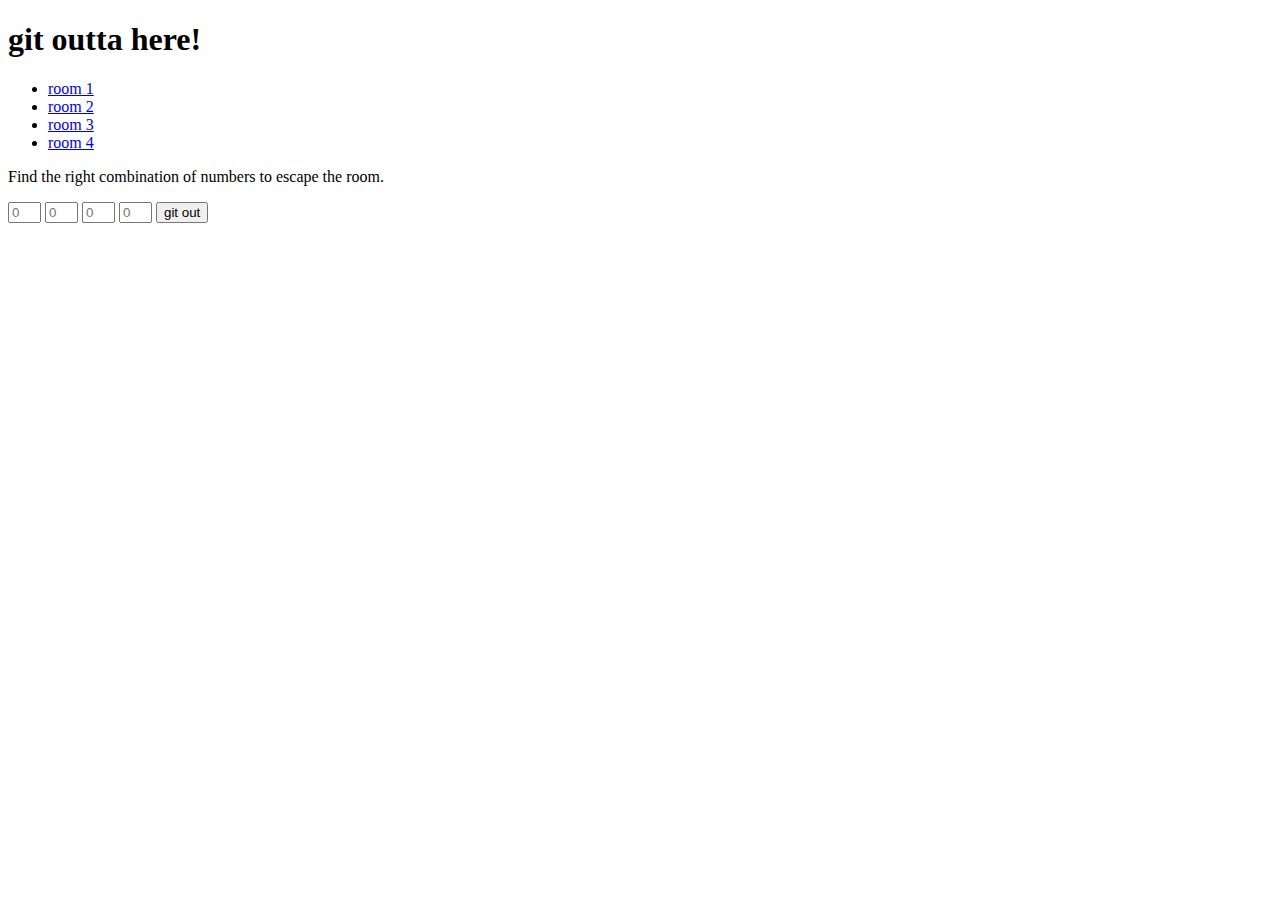
==== index.html @ d87fce8a "html pages" ====
<!DOCTYPE html>
<html lang="en">
<head>
    <meta charset="UTF-8">
    <meta name="viewport" content="width=device-width, initial-scale=1.0">
    <link rel="stylesheet" href="./css/style.css">
    <title>hackaton</title>
</head>
<body>
    <main>
        <h1>git outta here!</h1>
        <nav>
            <ul>
                <li><a href="./room-1.html">room 1</a></li>
                <li><a href="./room-2.html">room 2</a></li>
                <li><a href="./room-3.html">room 3</a></li>
                <li><a href="./room-4.html">room 4</a></li>
            </ul>
        </nav>
        <p>
            Find the right combination of numbers to escape the room.
        </p>
    
        <form action="https://shorturl.at/7mHvR">
            <input type="text" pattern="1" placeholder="0" required size="1">
            <input type="text" pattern="2" placeholder="0" required size="1">
            <input type="text" pattern="3" placeholder="0" required size="1">
            <input type="text" pattern="4" placeholder="0" required size="1">
            <button type="submit">git out</button>
        </form>
    </main>
</body>
</html>
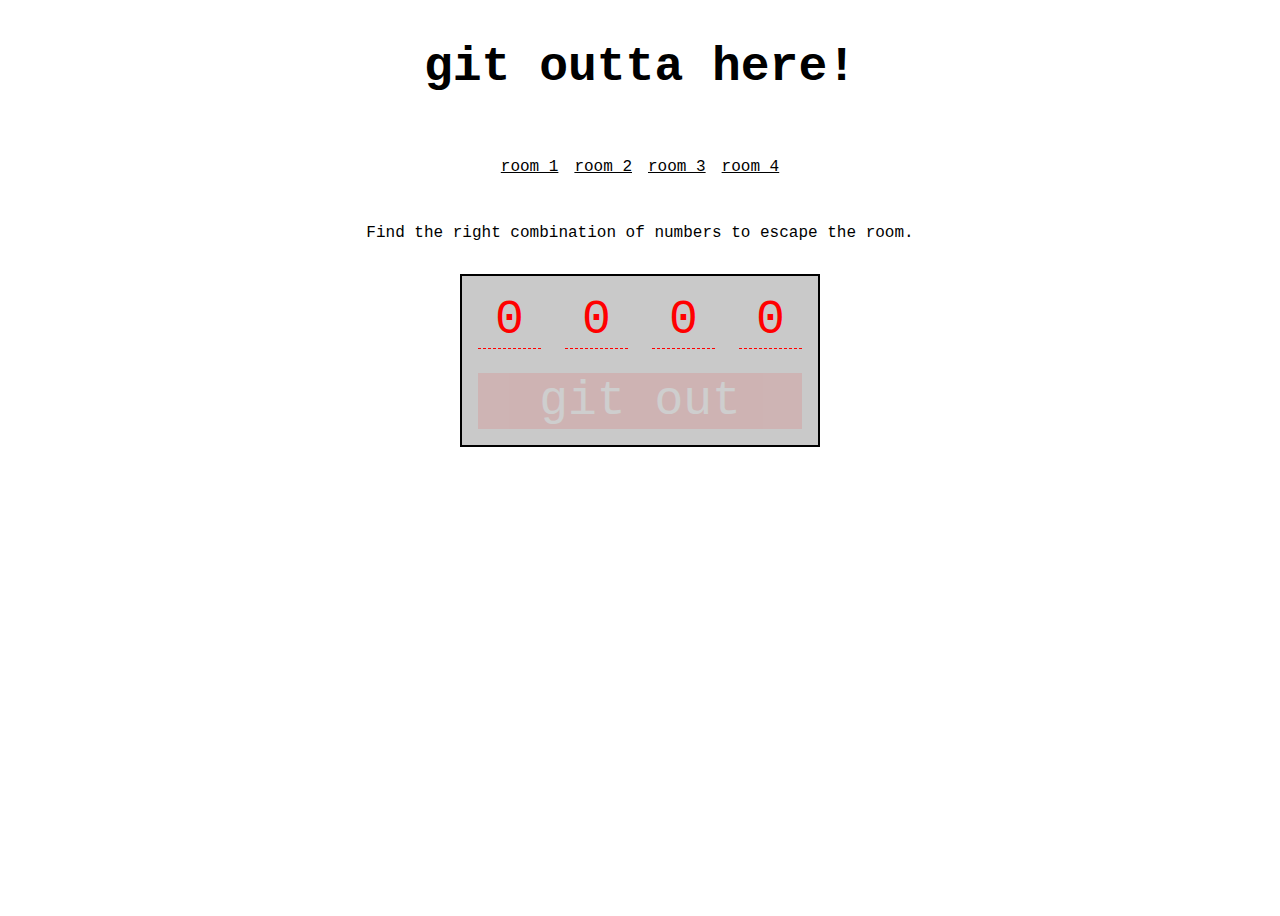
==== commit 5e7f1fb7: "final commit" ====
--- a/index.html
+++ b/index.html
@@ -11,23 +11,25 @@
         <h1>git outta here!</h1>
         <nav>
             <ul>
-                <li><a href="./room-1.html">room 1</a></li>
-                <li><a href="./room-2.html">room 2</a></li>
-                <li><a href="./room-3.html">room 3</a></li>
-                <li><a href="./room-4.html">room 4</a></li>
+                <li><a href="./pages/room-1.html">room 1</a></li>
+                <li><a href="./pages/room-2.html">room 2</a></li>
+                <li><a href="./pages/room-3.html">room 3</a></li>
+                <li><a href="./pages/room-4.html">room 4</a></li>
             </ul>
         </nav>
         <p>
             Find the right combination of numbers to escape the room.
         </p>
-    
-        <form action="https://shorturl.at/7mHvR">
-            <input type="text" pattern="1" placeholder="0" required size="1">
-            <input type="text" pattern="2" placeholder="0" required size="1">
-            <input type="text" pattern="3" placeholder="0" required size="1">
-            <input type="text" pattern="4" placeholder="0" required size="1">
-            <button type="submit">git out</button>
-        </form>
+
+<div class="form__container">
+    <form action="https://shorturl.at/7mHvR">
+        <input type="text" pattern="1" placeholder="0" required size="1">
+        <input type="text" pattern="2" placeholder="0" required size="1">
+        <input type="text" pattern="3" placeholder="0" required size="1">
+        <input type="text" pattern="4" placeholder="0" required size="1">
+        <button type="submit">git out</button>
+    </form>
+</div>
     </main>
 </body>
 </html>--- a/css/style.css
+++ b/css/style.css
@@ -0,0 +1,113 @@
+:root {
+    --error: #ff0000;
+    --primary: #000000;
+    --primary-light: #c9c9c9;
+}
+
+::selection {
+    background-color: var(--primary);
+    color: white;
+}
+
+body {
+    height: 100vh;
+    font-family: monospace;
+    font-size: 1rem;
+    gap: 1rem;
+}
+
+main {
+    display: flex;
+    flex-direction: column;
+    justify-content: center;
+    text-align: center;
+    gap: 1rem;
+}
+
+h1 {
+    font-size: 3rem;
+    display: flex;
+    justify-content: center;
+    width: 100%;
+
+}
+
+ul {
+    list-style: none;
+    padding: 0;
+    display: flex;
+    justify-content: center;
+    gap: 1rem;
+}
+
+a {
+    color: var(--primary);
+}
+
+input {
+    background: none;
+    border: none;
+    font-size: inherit;
+    font-family: inherit;
+    border-bottom: dashed 1px var(--primary);
+    text-align: center;
+}
+
+input:focus {
+    outline-color: var(--primary);
+}
+
+input::placeholder {
+    color: var(--error);
+}
+
+form {
+    display: grid;
+    grid-template-columns: repeat(4, 1fr);
+    justify-content: center;
+    gap: 0.5em;
+    font-size: 3rem;
+    border: solid 2px var(--primary);
+    padding: 1rem;
+    background-color: var(--primary-light);
+    max-width: 80%;
+}
+
+.form__container {
+    display: flex;
+    justify-content: center;
+    min-width: 80%;
+}
+
+button {
+    grid-column: 1 / -1;
+    background: var(--primary);
+    border: none;
+    color: white;
+    font-family: inherit;
+    font-size: inherit;
+}
+
+button:focus {
+    outline: solid 1px var(--primary);
+}
+
+input:invalid {
+    color: var(--error);
+    border-color: var(--error);
+}
+
+form:has(:invalid) button {
+    opacity: 0.1;
+    background-color: #ff0000;
+}
+
+.nav {
+    display: flex;
+    flex-direction: row;
+    align-items: center;
+}
+
+.back__link {
+    margin-inline-start: 3rem;
+}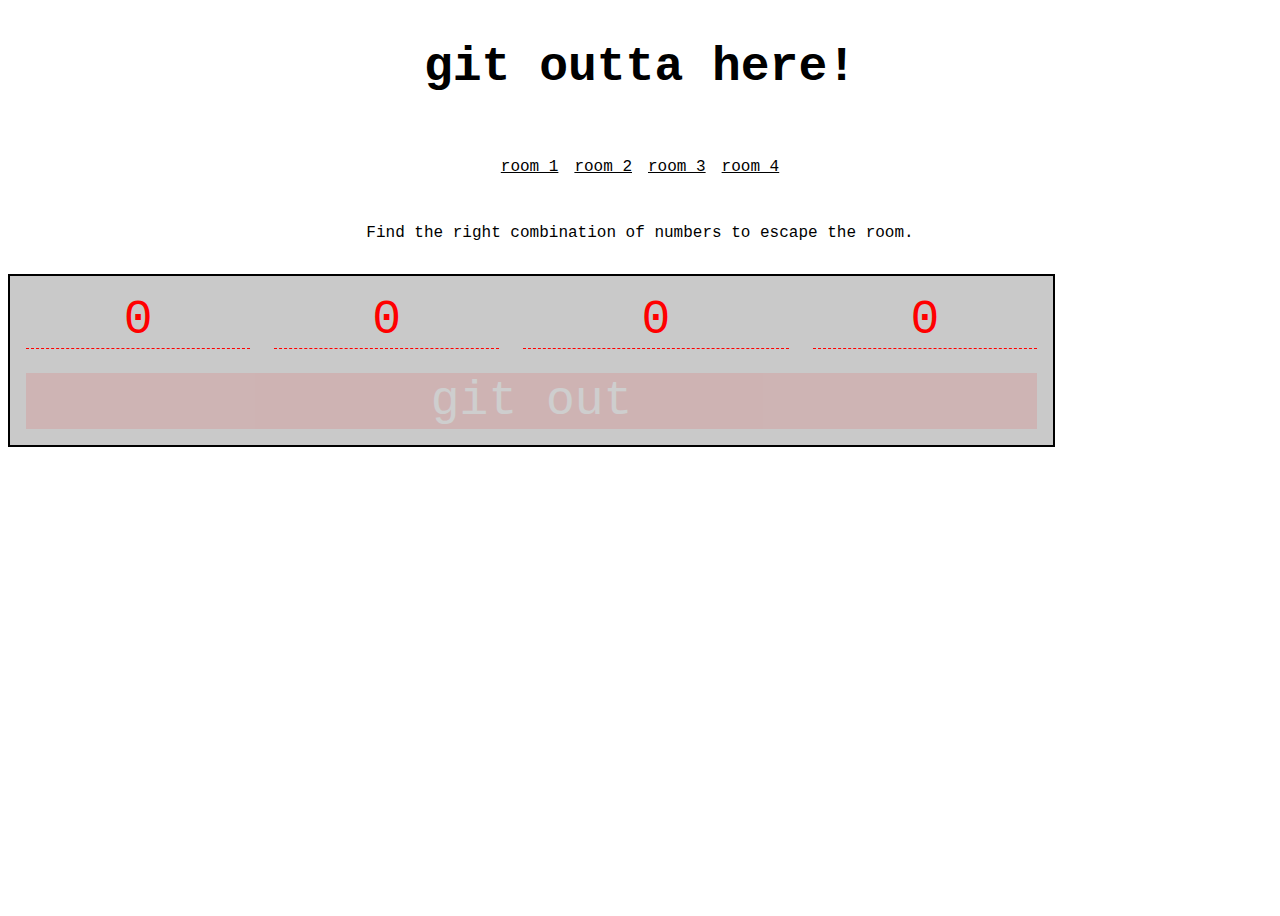
==== commit f1c30110: "Room 3 en 4" ====
--- a/index.html
+++ b/index.html
@@ -1,11 +1,13 @@
 <!DOCTYPE html>
 <html lang="en">
+
 <head>
     <meta charset="UTF-8">
     <meta name="viewport" content="width=device-width, initial-scale=1.0">
     <link rel="stylesheet" href="./css/style.css">
     <title>hackaton</title>
 </head>
+
 <body>
     <main>
         <h1>git outta here!</h1>
@@ -21,15 +23,14 @@
             Find the right combination of numbers to escape the room.
         </p>
 
-<div class="form__container">
-    <form action="https://shorturl.at/7mHvR">
-        <input type="text" pattern="1" placeholder="0" required size="1">
-        <input type="text" pattern="2" placeholder="0" required size="1">
-        <input type="text" pattern="3" placeholder="0" required size="1">
-        <input type="text" pattern="4" placeholder="0" required size="1">
-        <button type="submit">git out</button>
-    </form>
-</div>
+        <form action="https://shorturl.at/7mHvR">
+            <input type="text" pattern="1" placeholder="0" required size="1">
+            <input type="text" pattern="2" placeholder="0" required size="1">
+            <input type="text" pattern="3" placeholder="0" required size="8">
+            <input type="text" pattern="4" placeholder="0" required size="5">
+            <button type="submit">git out</button>
+        </form>
     </main>
 </body>
+
 </html>